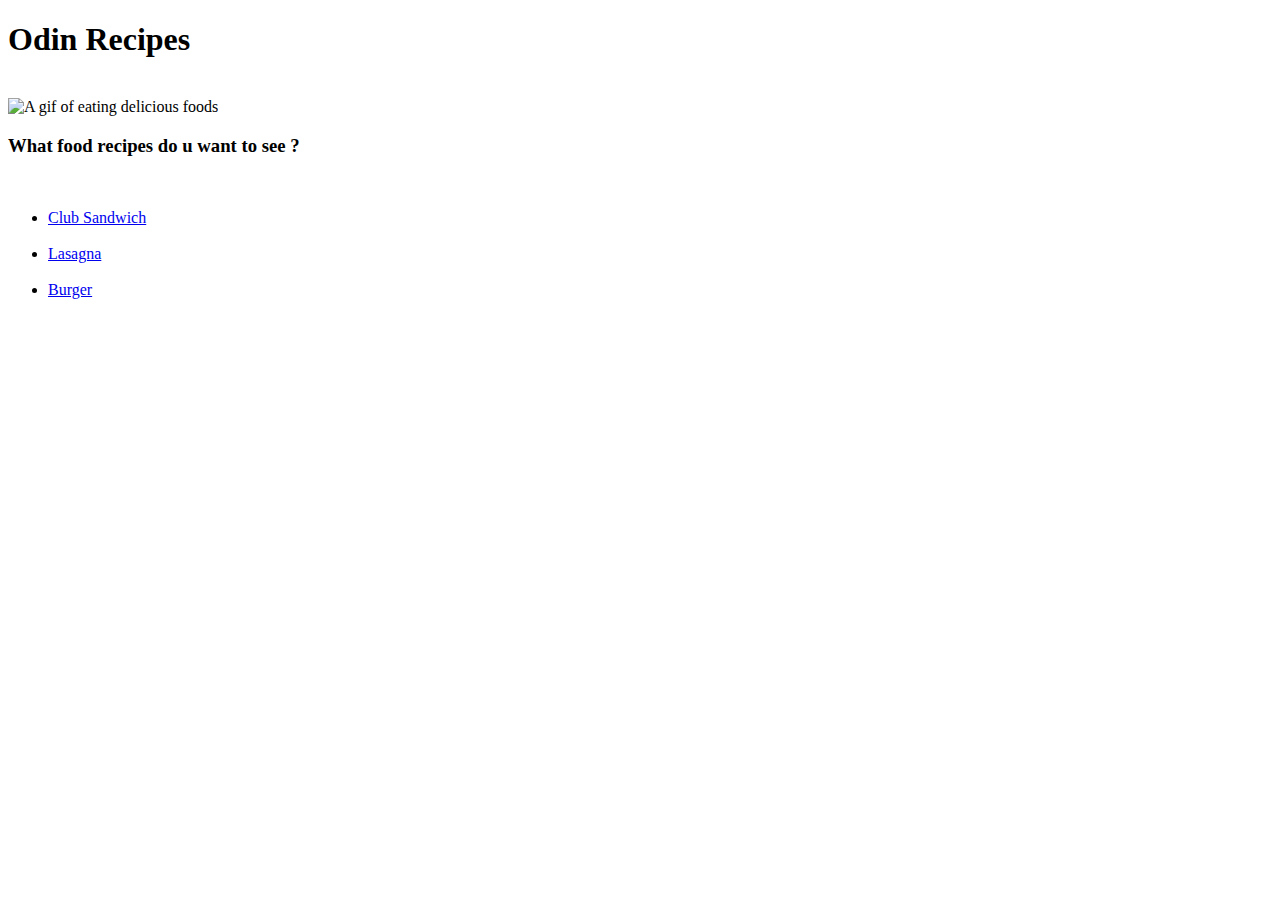
==== index.html @ ca4ae832 "this is the home page" ====
<!DOCTYPE html>
<html lang="en">
<head>
    <meta charset="UTF-8">
    <meta http-equiv="X-UA-Compatible" content="IE=edge">
    <meta name="viewport" content="width=device-width, initial-scale=1.0">
    <title>Document</title>
</head>
<body>
    <h1>Odin Recipes</h1>
    <br>
    <img src="./food.gif" alt="A gif of eating delicious foods">
    <h3>What food recipes do u want to see ?</h3>
    <br>
    <ul>
    <li><a href="odin-recipes/club-sandwitch.html">Club Sandwich</a></li>
    <br>
    <li><a href="odin-recipes/lasagna.html">Lasagna</a></li>
    <br>
    <li><a href="odin-recipes/burger.html">Burger</a></li>
    </ul>
</body>
</html>
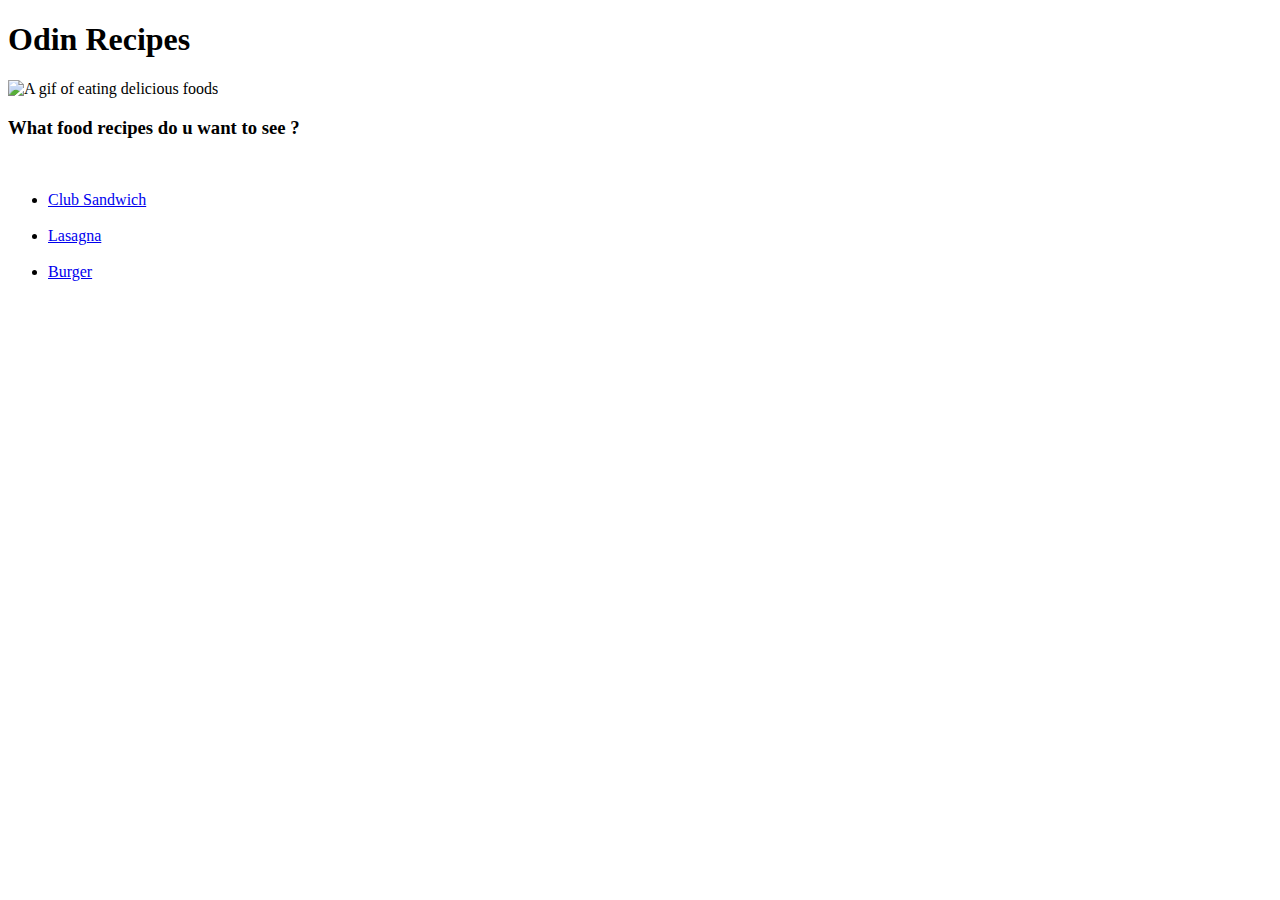
==== commit 8bc9c898: "all images are putted in place" ====
--- a/index.html
+++ b/index.html
@@ -8,8 +8,10 @@
 </head>
 <body>
     <h1>Odin Recipes</h1>
-    <br>
-    <img src="./food.gif" alt="A gif of eating delicious foods">
+    <img src="./imgs/food2.gif" 
+        alt="A gif of eating delicious foods"
+        height="300"
+        width="1300">
     <h3>What food recipes do u want to see ?</h3>
     <br>
     <ul>
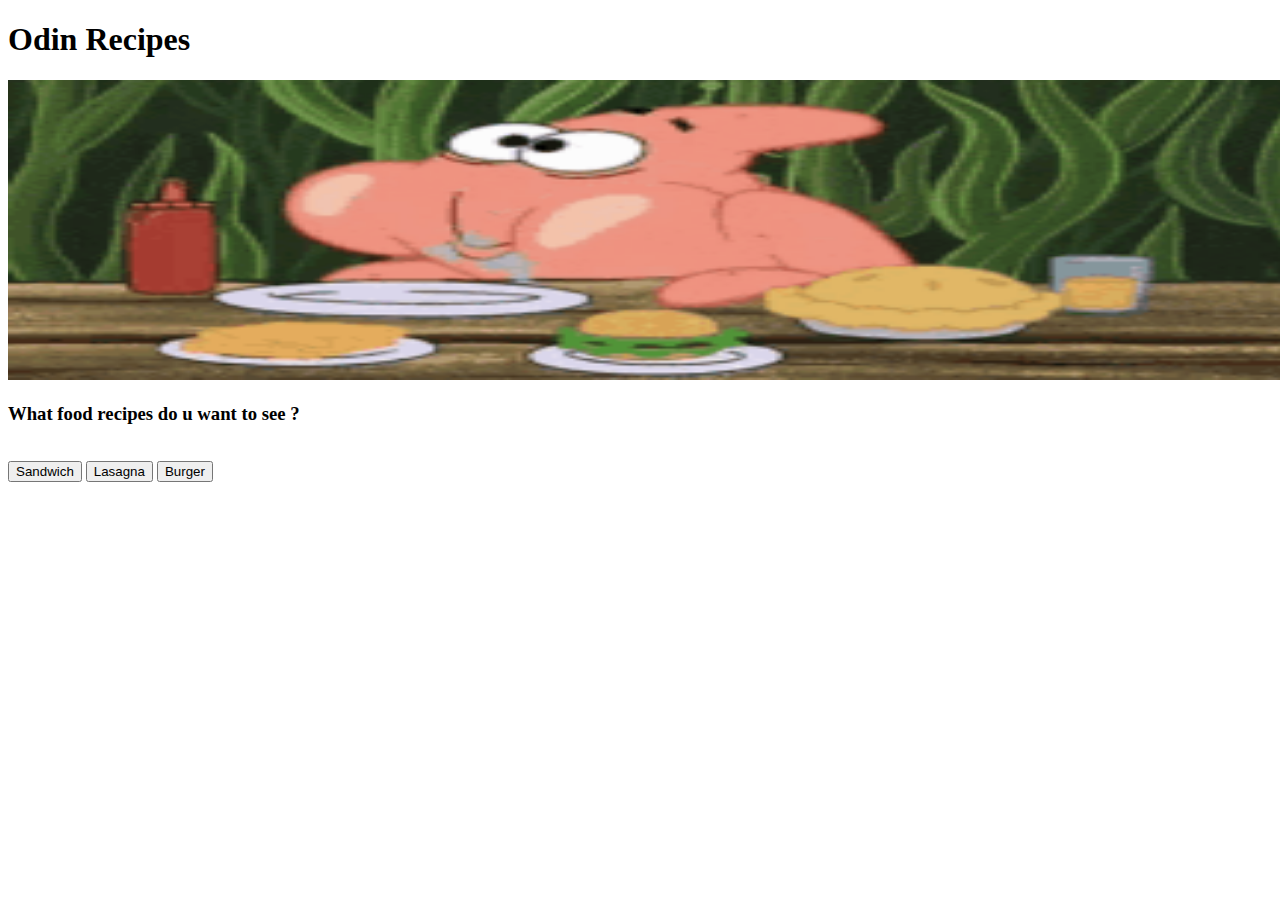
==== commit 2ff0815b: "Update title and link to css file" ====
--- a/index.html
+++ b/index.html
@@ -4,7 +4,8 @@
     <meta charset="UTF-8">
     <meta http-equiv="X-UA-Compatible" content="IE=edge">
     <meta name="viewport" content="width=device-width, initial-scale=1.0">
-    <title>Document</title>
+    <link rel="stylesheet" href="style.css">
+    <title>odin-recipes</title>
 </head>
 <body>
     <h1>Odin Recipes</h1>
@@ -14,12 +15,8 @@
         width="1300">
     <h3>What food recipes do u want to see ?</h3>
     <br>
-    <ul>
-    <li><a href="odin-recipes/club-sandwitch.html">Club Sandwich</a></li>
-    <br>
-    <li><a href="odin-recipes/lasagna.html">Lasagna</a></li>
-    <br>
-    <li><a href="odin-recipes/burger.html">Burger</a></li>
-    </ul>
+    <a href="odin-recipes/club-sandwitch.html"><button class = "food"> Sandwich</button></a>
+    <a href="odin-recipes/lasagna.html"><button class = "food">Lasagna</button></a>
+    <a href="odin-recipes/burger.html"><button class="food">Burger</button></a>
 </body>
 </html>